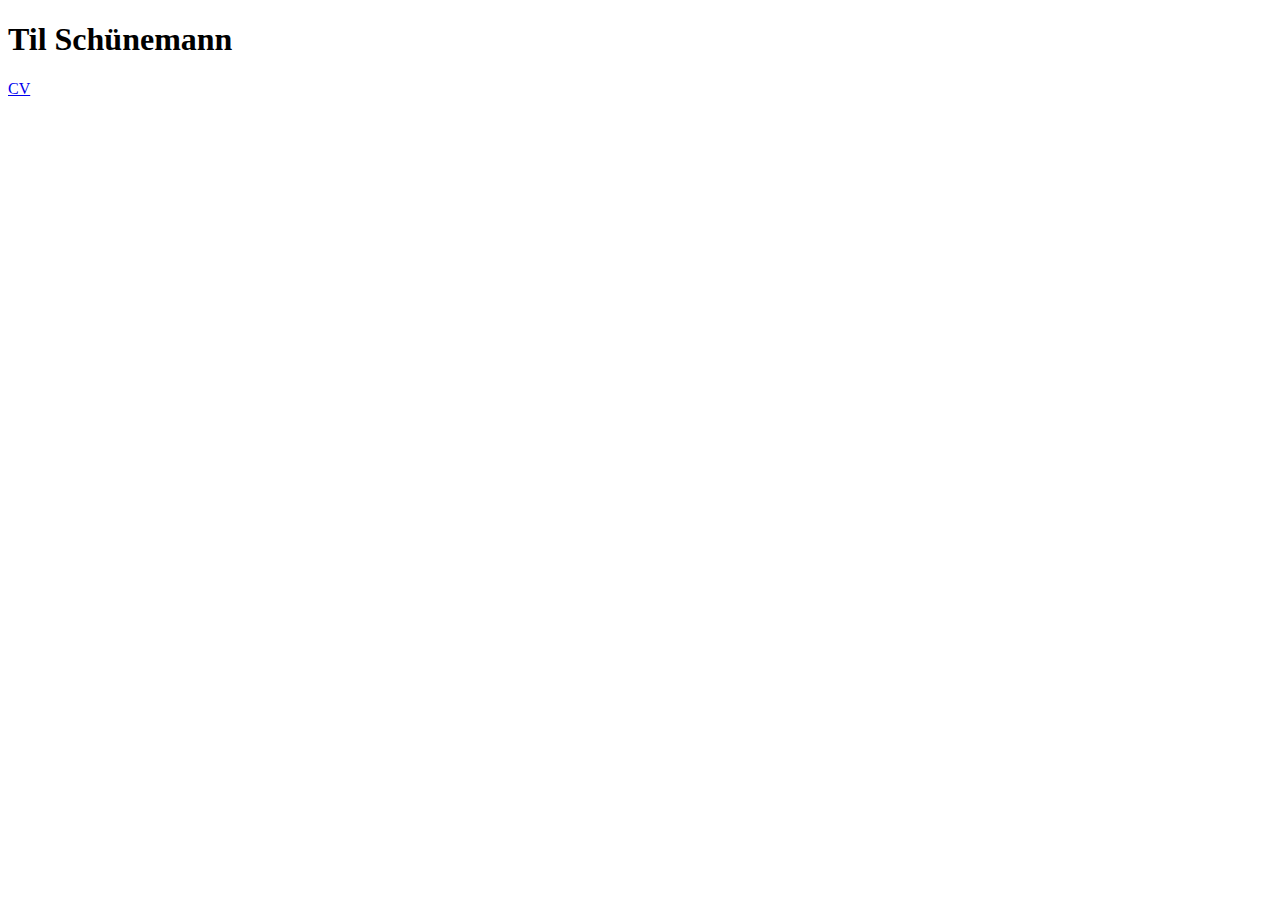
==== index.html @ 19720ee5 "feat: initial commit" ====
<!DOCTYPE html>
<html lang="en">
  <head>
    <meta charset="UTF-8" />
    <meta name="viewport" content="width=device-width, initial-scale=1.0" />
    <title>Til Schünemann</title>
  </head>
  <body>
    <h1>Til Schünemann</h1>
    <a href="cv.html">CV</a>
  </body>
</html>
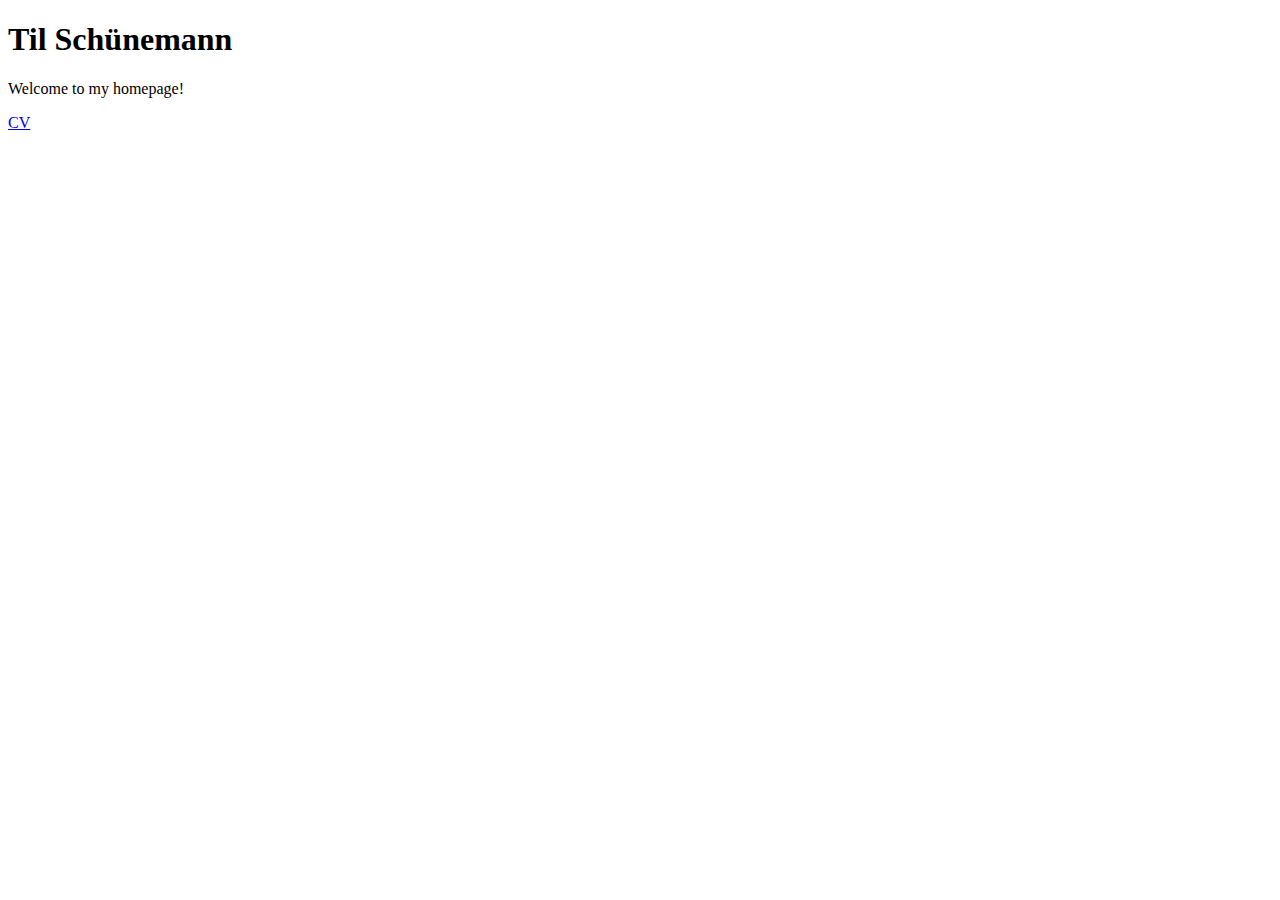
==== commit 90b5ffe9: "feat: small welcome" ====
--- a/index.html
+++ b/index.html
@@ -7,6 +7,7 @@
   </head>
   <body>
     <h1>Til Schünemann</h1>
+    <p>Welcome to my homepage!</p>
     <a href="cv.html">CV</a>
   </body>
 </html>
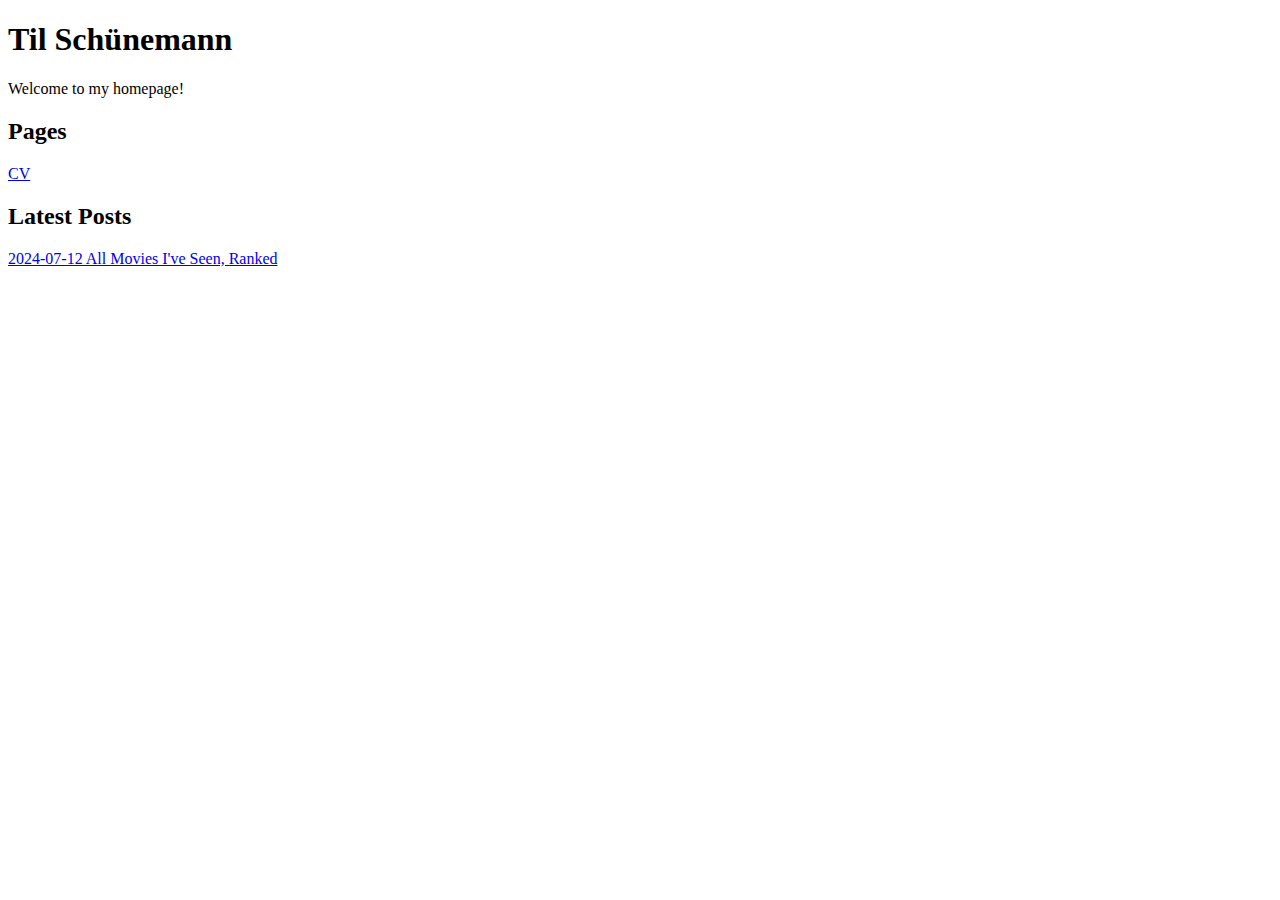
==== commit b6d08158: "feat: added pages and posts sections" ====
--- a/index.html
+++ b/index.html
@@ -8,6 +8,13 @@
   <body>
     <h1>Til Schünemann</h1>
     <p>Welcome to my homepage!</p>
+
+    <h2>Pages</h2>
     <a href="cv.html">CV</a>
+
+    <h2>Latest Posts</h2>
+    <a href="posts/2024-07-12-movies.html"
+      >2024-07-12 All Movies I've Seen, Ranked</a
+    >
   </body>
 </html>
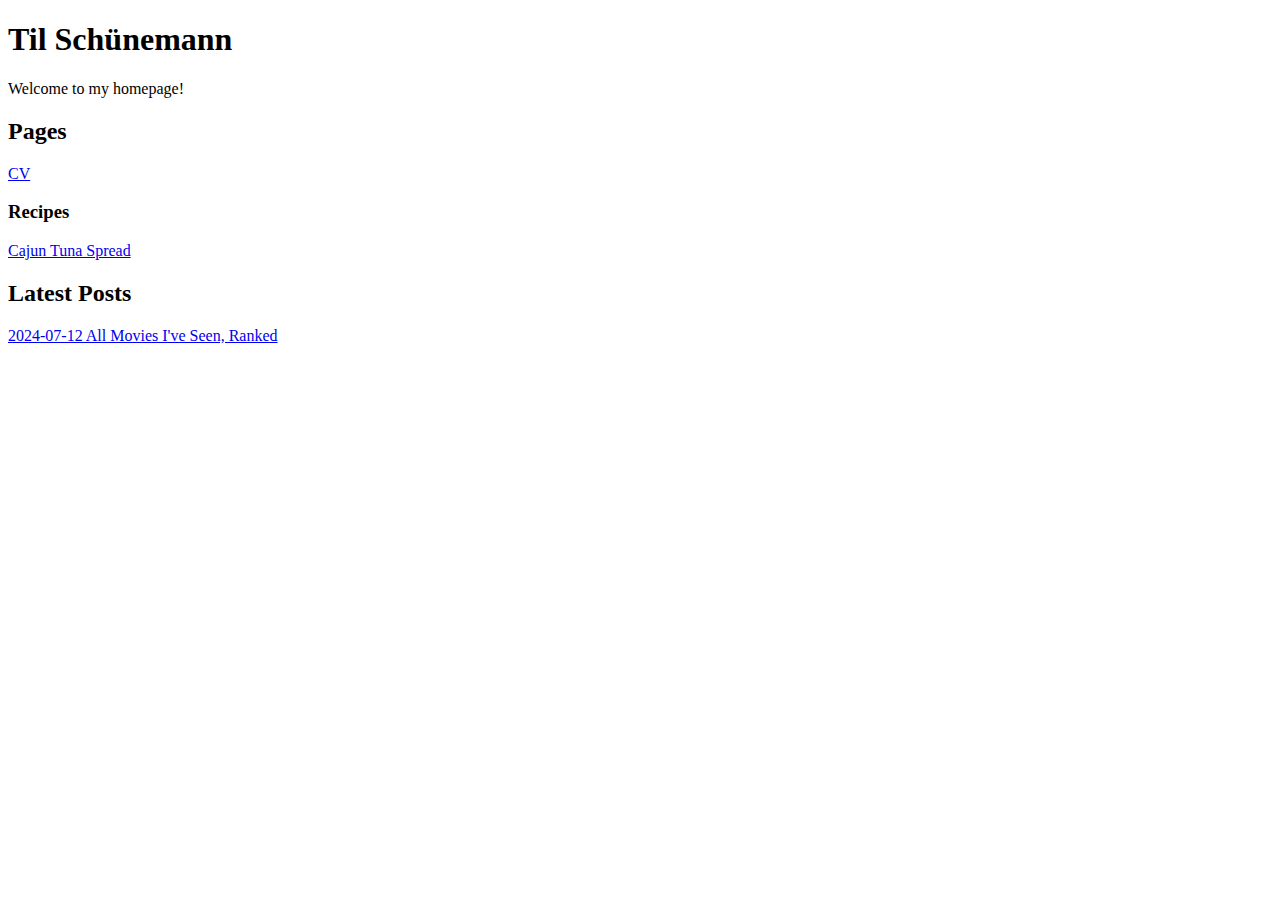
==== commit f0844a5b: "feat: add recipes section" ====
--- a/index.html
+++ b/index.html
@@ -10,7 +10,10 @@
     <p>Welcome to my homepage!</p>
 
     <h2>Pages</h2>
-    <a href="cv.html">CV</a>
+    <a href="pages/cv.html">CV</a>
+
+    <h3>Recipes</h3>
+    <a href="pages/cajun-tuna-spread.html">Cajun Tuna Spread</a>
 
     <h2>Latest Posts</h2>
     <a href="posts/2024-07-12-movies.html"
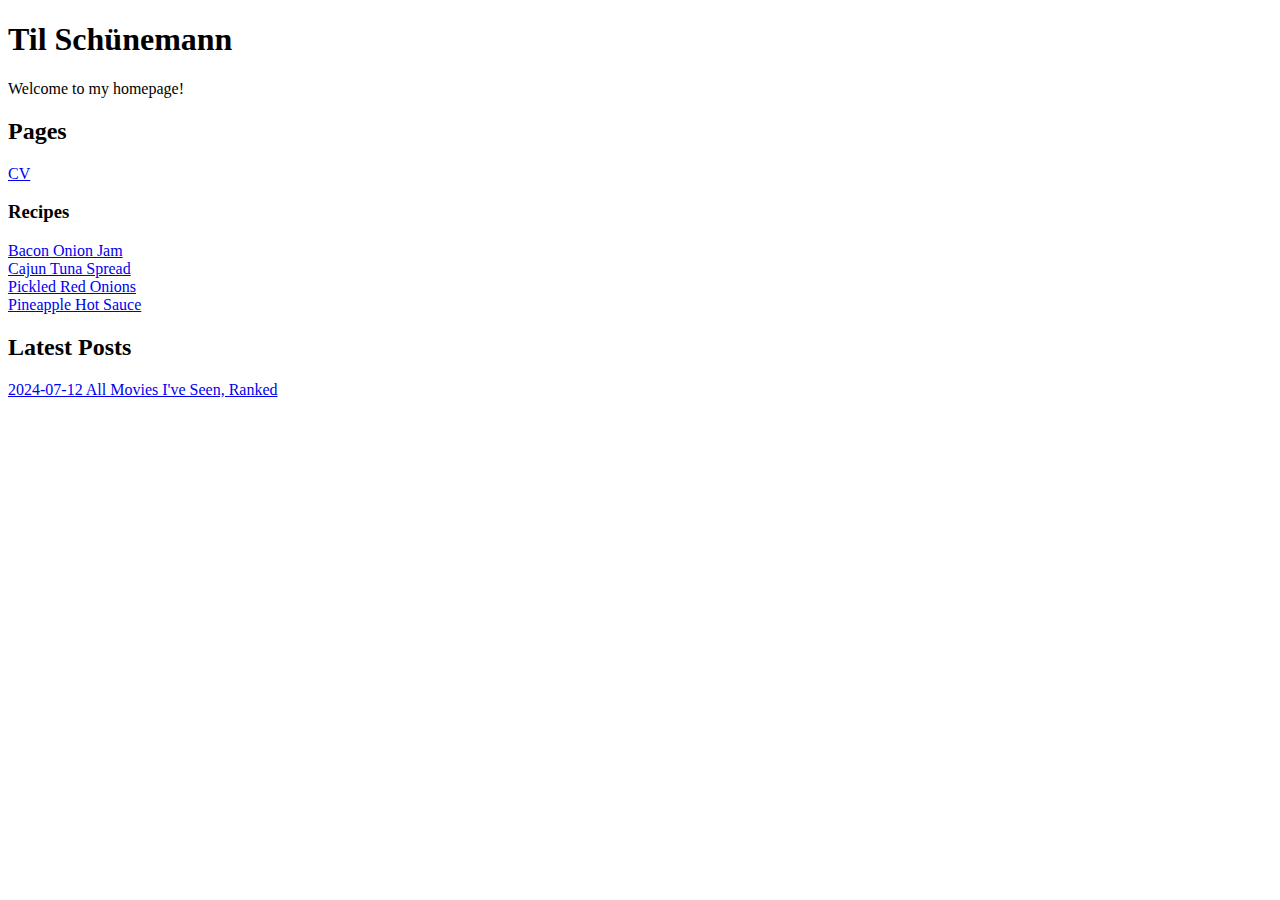
==== commit c6847bcc: "feat: updated index page" ====
--- a/index.html
+++ b/index.html
@@ -13,7 +13,10 @@
     <a href="pages/cv.html">CV</a>
 
     <h3>Recipes</h3>
-    <a href="pages/cajun-tuna-spread.html">Cajun Tuna Spread</a>
+    <a href="pages/bacon-onion-jam.html">Bacon Onion Jam</a><br />
+    <a href="pages/cajun-tuna-spread.html">Cajun Tuna Spread</a><br />
+    <a href="pages/pickled-red-onions.html">Pickled Red Onions</a><br />
+    <a href="pages/pineapple-hot-sauce.html">Pineapple Hot Sauce</a><br />
 
     <h2>Latest Posts</h2>
     <a href="posts/2024-07-12-movies.html"
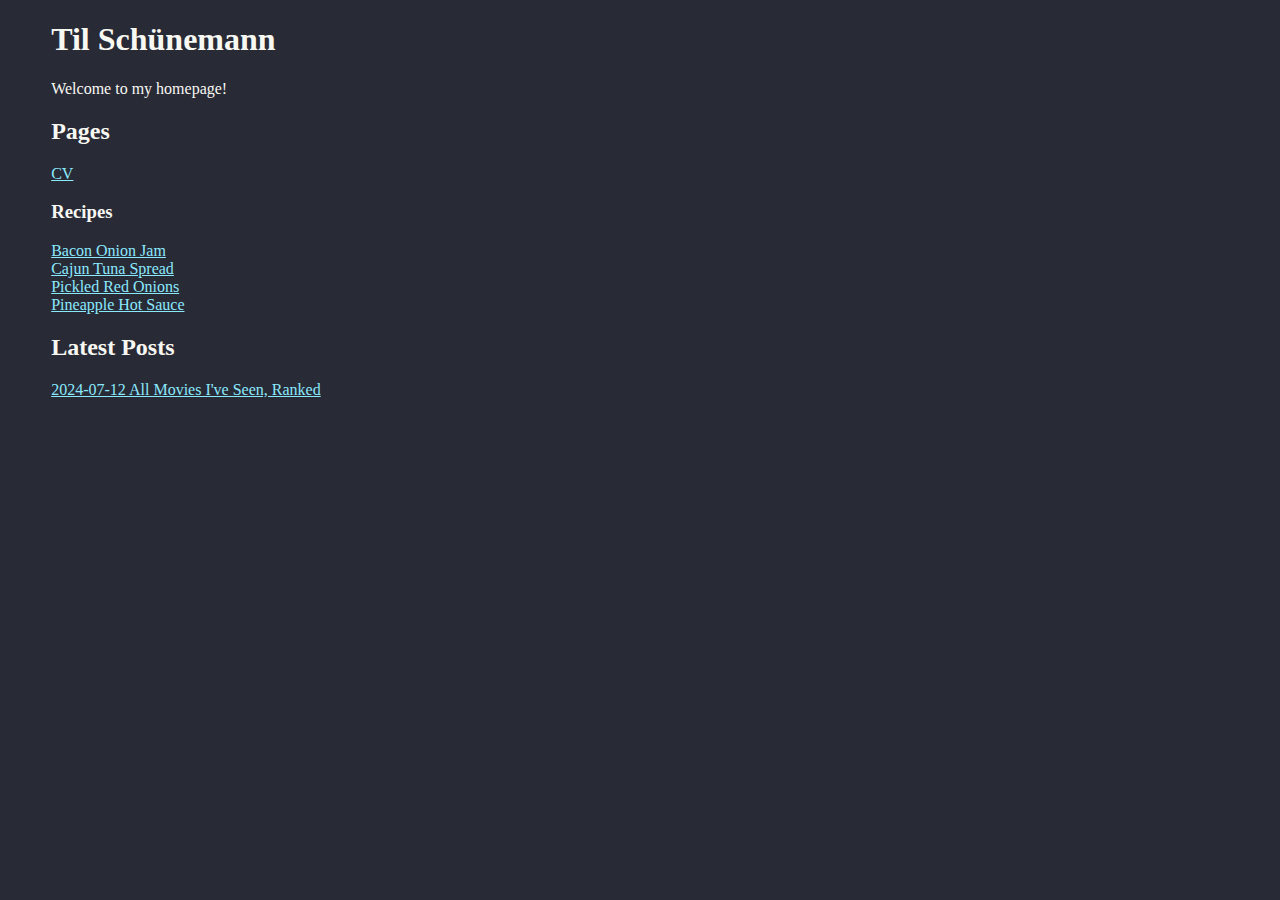
==== commit 0d051e3e: "feat: add dracula css" ====
--- a/index.html
+++ b/index.html
@@ -4,6 +4,7 @@
     <meta charset="UTF-8" />
     <meta name="viewport" content="width=device-width, initial-scale=1.0" />
     <title>Til Schünemann</title>
+    <link rel="stylesheet" href="styles.css" />
   </head>
   <body>
     <h1>Til Schünemann</h1>
--- a/styles.css
+++ b/styles.css
@@ -0,0 +1,34 @@
+
+:root {
+  --dracula-bg: #282A36;
+  --dracula-fg: #F8F8F2;
+  --dracula-cyan: #8BE9FD;
+  --dracula-green: #50FA7B;
+  --dracula-orange: #FFB86C;
+  --dracula-pink:#FF79C6 ;
+  --dracula-purple: #BD93F9;
+  --dracula-red : #FF5555;
+  --dracula-yellow: #F1FA8C;
+}
+
+a:link {
+    color: var(--dracula-cyan);
+  }
+
+a:hover {
+  color: var(--dracula-pink);
+}
+
+
+a:visited {
+  color: var(--dracula-yellow);
+}
+
+body {
+  background-color: var(--dracula-bg);
+  margin-left: 4%;
+}
+
+h1,h2,h3,p,div {
+  color: var(--dracula-fg);
+}
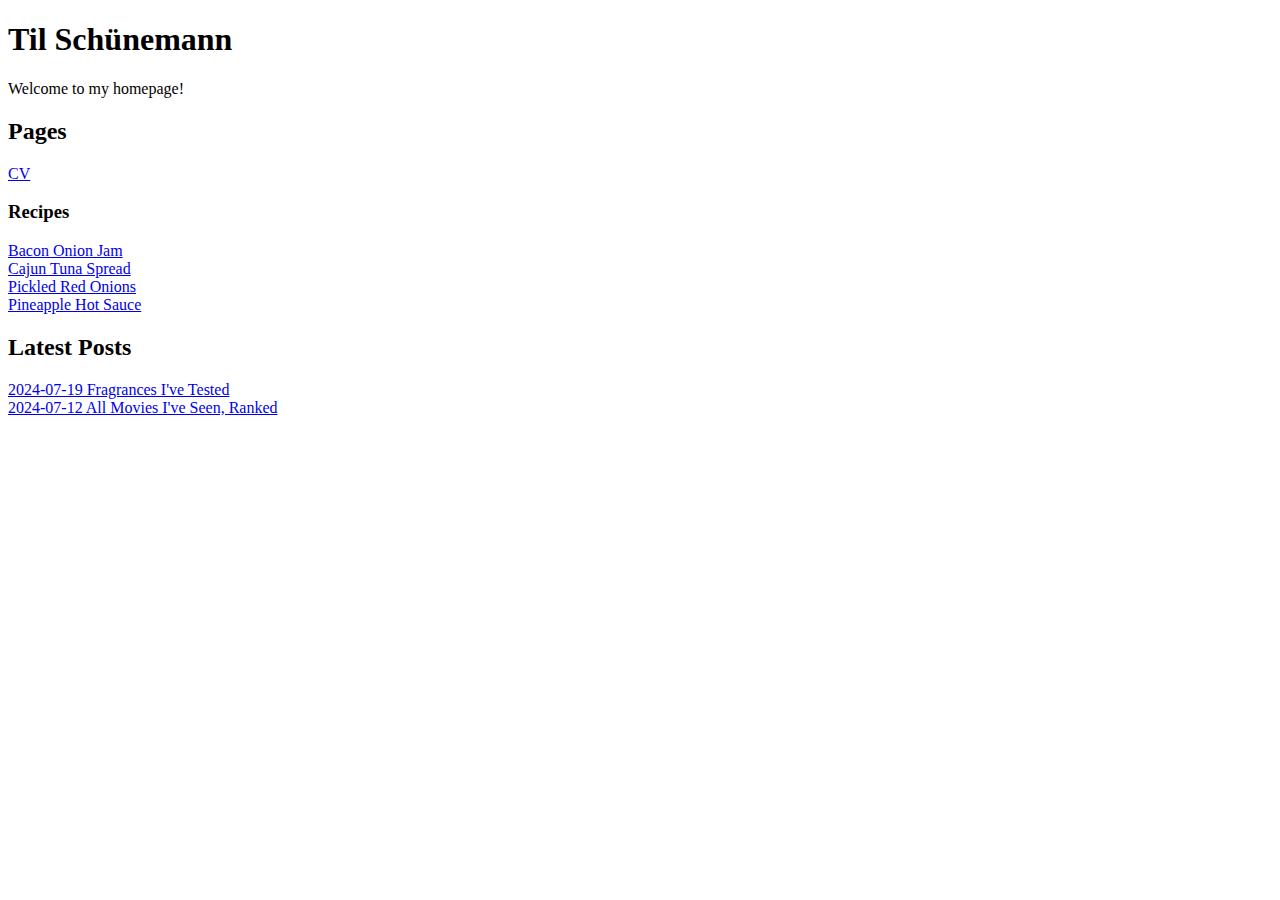
==== commit 9e47bd9c: "feat: added new post" ====
--- a/index.html
+++ b/index.html
@@ -4,7 +4,6 @@
     <meta charset="UTF-8" />
     <meta name="viewport" content="width=device-width, initial-scale=1.0" />
     <title>Til Schünemann</title>
-    <link rel="stylesheet" href="styles.css" />
   </head>
   <body>
     <h1>Til Schünemann</h1>
@@ -20,6 +19,10 @@
     <a href="pages/pineapple-hot-sauce.html">Pineapple Hot Sauce</a><br />
 
     <h2>Latest Posts</h2>
+
+    <a href="posts/2024-07-19-fragrances.html"
+      >2024-07-19 Fragrances I've Tested</a
+    ><br />
     <a href="posts/2024-07-12-movies.html"
       >2024-07-12 All Movies I've Seen, Ranked</a
     >
